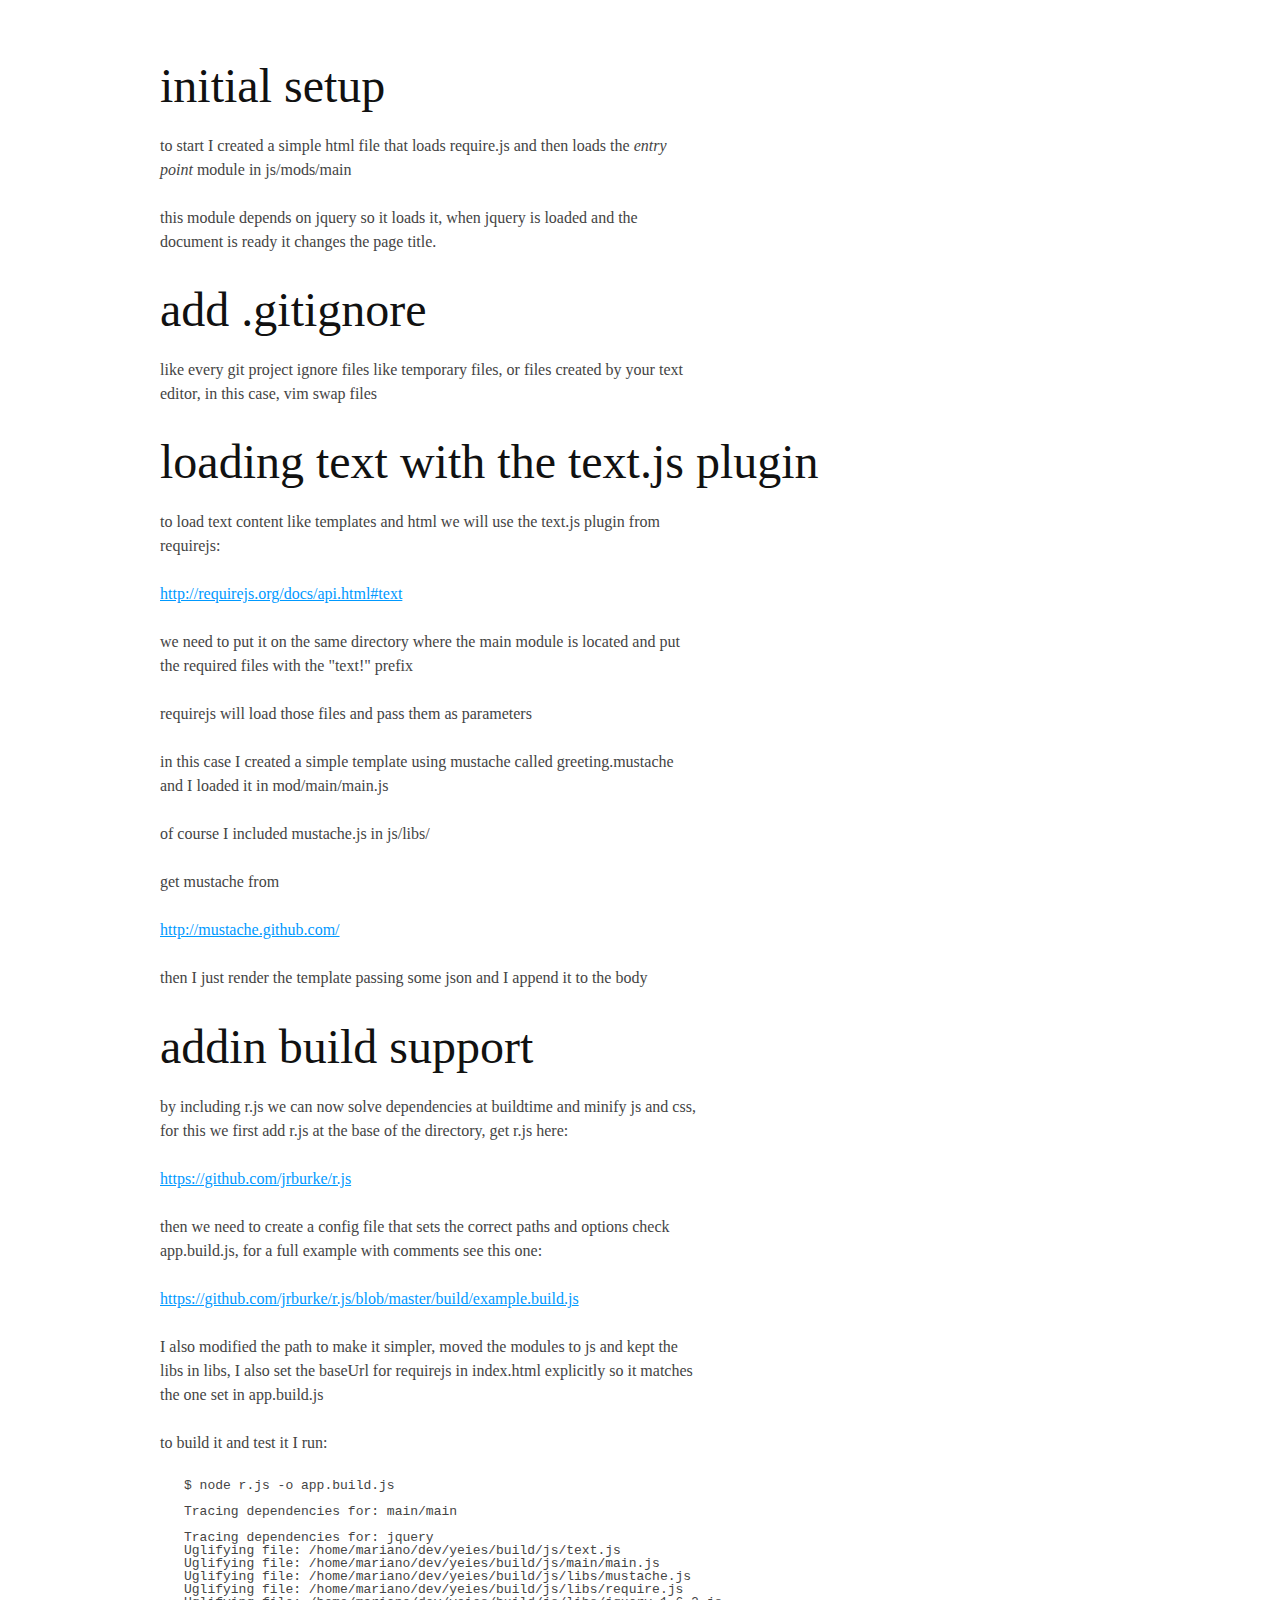
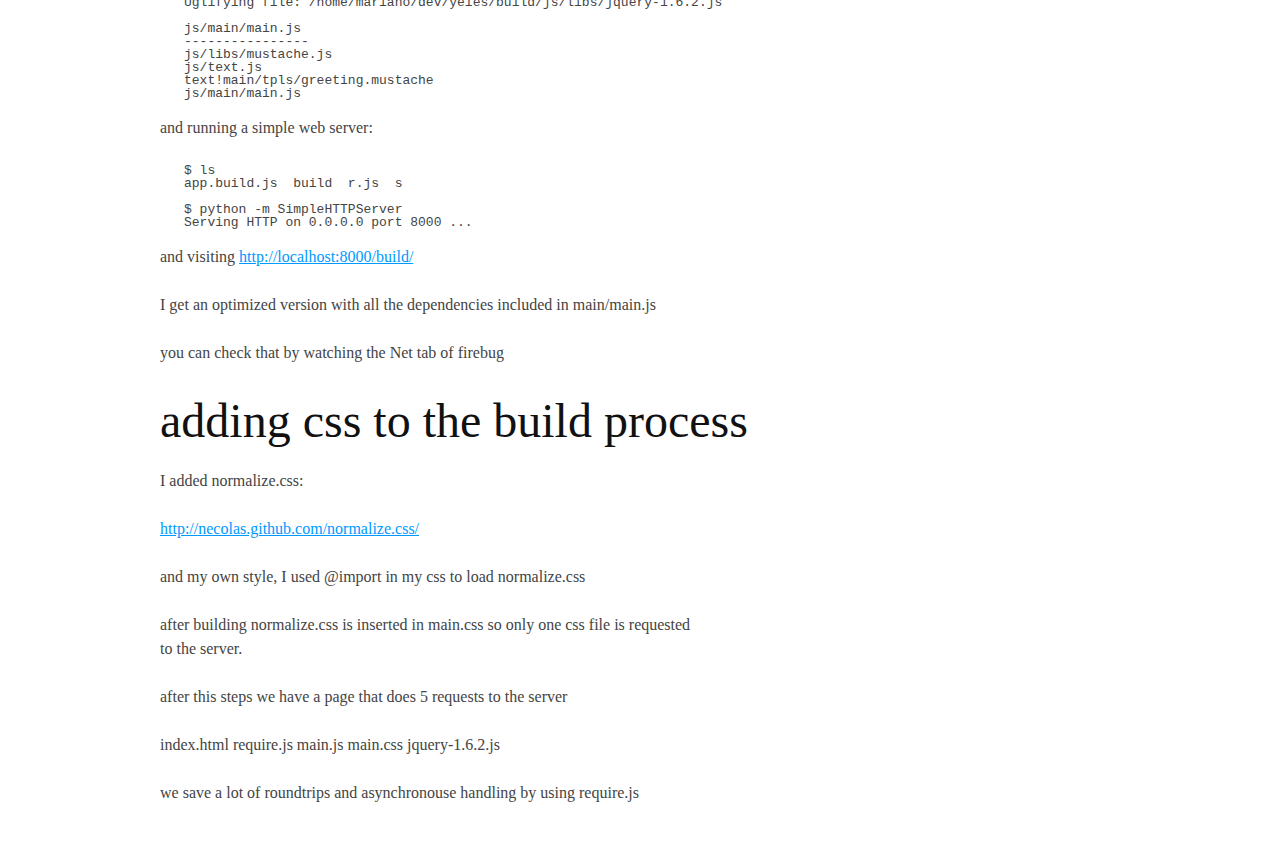
==== docs/all.html @ a3bd7a3f "a note on Tutorial Driven Development" ====
<?xml version="1.0" encoding="utf-8" ?>
<!DOCTYPE html PUBLIC "-//W3C//DTD XHTML 1.0 Transitional//EN" "http://www.w3.org/TR/xhtml1/DTD/xhtml1-transitional.dtd">
<html xmlns="http://www.w3.org/1999/xhtml" xml:lang="en" lang="en">
<head>
<meta http-equiv="Content-Type" content="text/html; charset=utf-8" />
<meta name="generator" content="Docutils 0.8: http://docutils.sourceforge.net/" />
<title></title>
<style type="text/css">

body{
    margin: 0 auto;
    font-family: Georgia, Palatino, serif;
    color: #444444;
    line-height: 1;
    max-width: 960px;
    padding: 30px;
}
h1, h2, h3, h4 {
    color: #111111;
    font-weight: 400;
}
h1, h2, h3, h4, h5, p {
    margin-bottom: 24px;
    padding: 0;
}
h1 {
    font-size: 48px;
}
h2 {
    font-size: 36px;
    margin: 24px 0 6px;
}
h3 {
    font-size: 24px;
}
h4 {
    font-size: 21px;
}
h5 {
    font-size: 18px;
}
a {
    color: #0099ff;
    margin: 0;
    padding: 0;
    vertical-align: baseline;
}
ul, ol {
    padding: 0;
    margin: 0;
}
li {
    line-height: 24px;
}
li ul, li ul {
	margin-left: 24px;
}
p, ul, ol {
    font-size: 16px;
    line-height: 24px;
    max-width: 540px;
}
pre {
    padding: 0px 24px;
    max-width: 800px;
    white-space: pre-wrap;
}
code {
    font-family: Consolas, Monaco, Andale Mono, monospace;
    line-height: 1.5;
    font-size: 13px;
}
aside {
    display: block;
    float: right;
    width: 390px;
}
blockquote {
    margin: 1em 2em;
    max-width: 476px;
}
blockquote p {
    color: #666;
    max-width: 460px;
}
hr {
    width: 540px;
    text-align: left;
    margin: 0 auto 0 0;
    color: #999;
}

</style>
</head>
<body>
<div class="document">


<div class="section" id="initial-setup">
<h1>initial setup</h1>
<p>to start I created a simple html file that loads require.js and
then loads the <em>entry point</em> module in js/mods/main</p>
<p>this module depends on jquery so it loads it, when jquery is loaded
and the document is ready it changes the page title.</p>
</div>
<div class="section" id="add-gitignore">
<h1>add .gitignore</h1>
<p>like every git project ignore files like temporary files, or
files created by your text editor, in this case, vim swap files</p>
</div>
<div class="section" id="loading-text-with-the-text-js-plugin">
<h1>loading text with the text.js plugin</h1>
<p>to load text content like templates and html we will use the
text.js plugin from requirejs:</p>
<p><a class="reference external" href="http://requirejs.org/docs/api.html#text">http://requirejs.org/docs/api.html#text</a></p>
<p>we need to put it on the same directory where the main module
is located and put the required files with the &quot;text!&quot; prefix</p>
<p>requirejs will load those files and pass them as parameters</p>
<p>in this case I created a simple template using mustache called
greeting.mustache and I loaded it in mod/main/main.js</p>
<p>of course I included mustache.js in js/libs/</p>
<p>get mustache from</p>
<p><a class="reference external" href="http://mustache.github.com/">http://mustache.github.com/</a></p>
<p>then I just render the template passing some json and I append
it to the body</p>
</div>
<div class="section" id="addin-build-support">
<h1>addin build support</h1>
<p>by including r.js we can now solve dependencies at buildtime and minify js and
css, for this we first add r.js at the base of the directory, get r.js here:</p>
<p><a class="reference external" href="https://github.com/jrburke/r.js">https://github.com/jrburke/r.js</a></p>
<p>then we need to create a config file that sets the correct paths and options
check app.build.js, for a full example with comments see this one:</p>
<p><a class="reference external" href="https://github.com/jrburke/r.js/blob/master/build/example.build.js">https://github.com/jrburke/r.js/blob/master/build/example.build.js</a></p>
<p>I also modified the path to make it simpler, moved the modules to js
and kept the libs in libs, I also set the baseUrl for requirejs in index.html
explicitly so it matches the one set in app.build.js</p>
<p>to build it and test it I run:</p>
<pre class="literal-block">
$ node r.js -o app.build.js

Tracing dependencies for: main/main

Tracing dependencies for: jquery
Uglifying file: /home/mariano/dev/yeies/build/js/text.js
Uglifying file: /home/mariano/dev/yeies/build/js/main/main.js
Uglifying file: /home/mariano/dev/yeies/build/js/libs/mustache.js
Uglifying file: /home/mariano/dev/yeies/build/js/libs/require.js
Uglifying file: /home/mariano/dev/yeies/build/js/libs/jquery-1.6.2.js

js/main/main.js
----------------
js/libs/mustache.js
js/text.js
text!main/tpls/greeting.mustache
js/main/main.js
</pre>
<p>and running a simple web server:</p>
<pre class="literal-block">
$ ls
app.build.js  build  r.js  s

$ python -m SimpleHTTPServer
Serving HTTP on 0.0.0.0 port 8000 ...
</pre>
<p>and visiting <a class="reference external" href="http://localhost:8000/build/">http://localhost:8000/build/</a></p>
<p>I get an optimized version with all the dependencies included in main/main.js</p>
<p>you can check that by watching the Net tab of firebug</p>
</div>
<div class="section" id="adding-css-to-the-build-process">
<h1>adding css to the build process</h1>
<p>I added normalize.css:</p>
<p><a class="reference external" href="http://necolas.github.com/normalize.css/">http://necolas.github.com/normalize.css/</a></p>
<p>and my own style, I used &#64;import in my css to load normalize.css</p>
<p>after building normalize.css is inserted in main.css so only one
css file is requested to the server.</p>
<p>after this steps we have a page that does 5 requests to the server</p>
<p>index.html
require.js
main.js
main.css
jquery-1.6.2.js</p>
<p>we save a lot of roundtrips and asynchronouse handling by using
require.js</p>
</div>
</div>
</body>
</html>
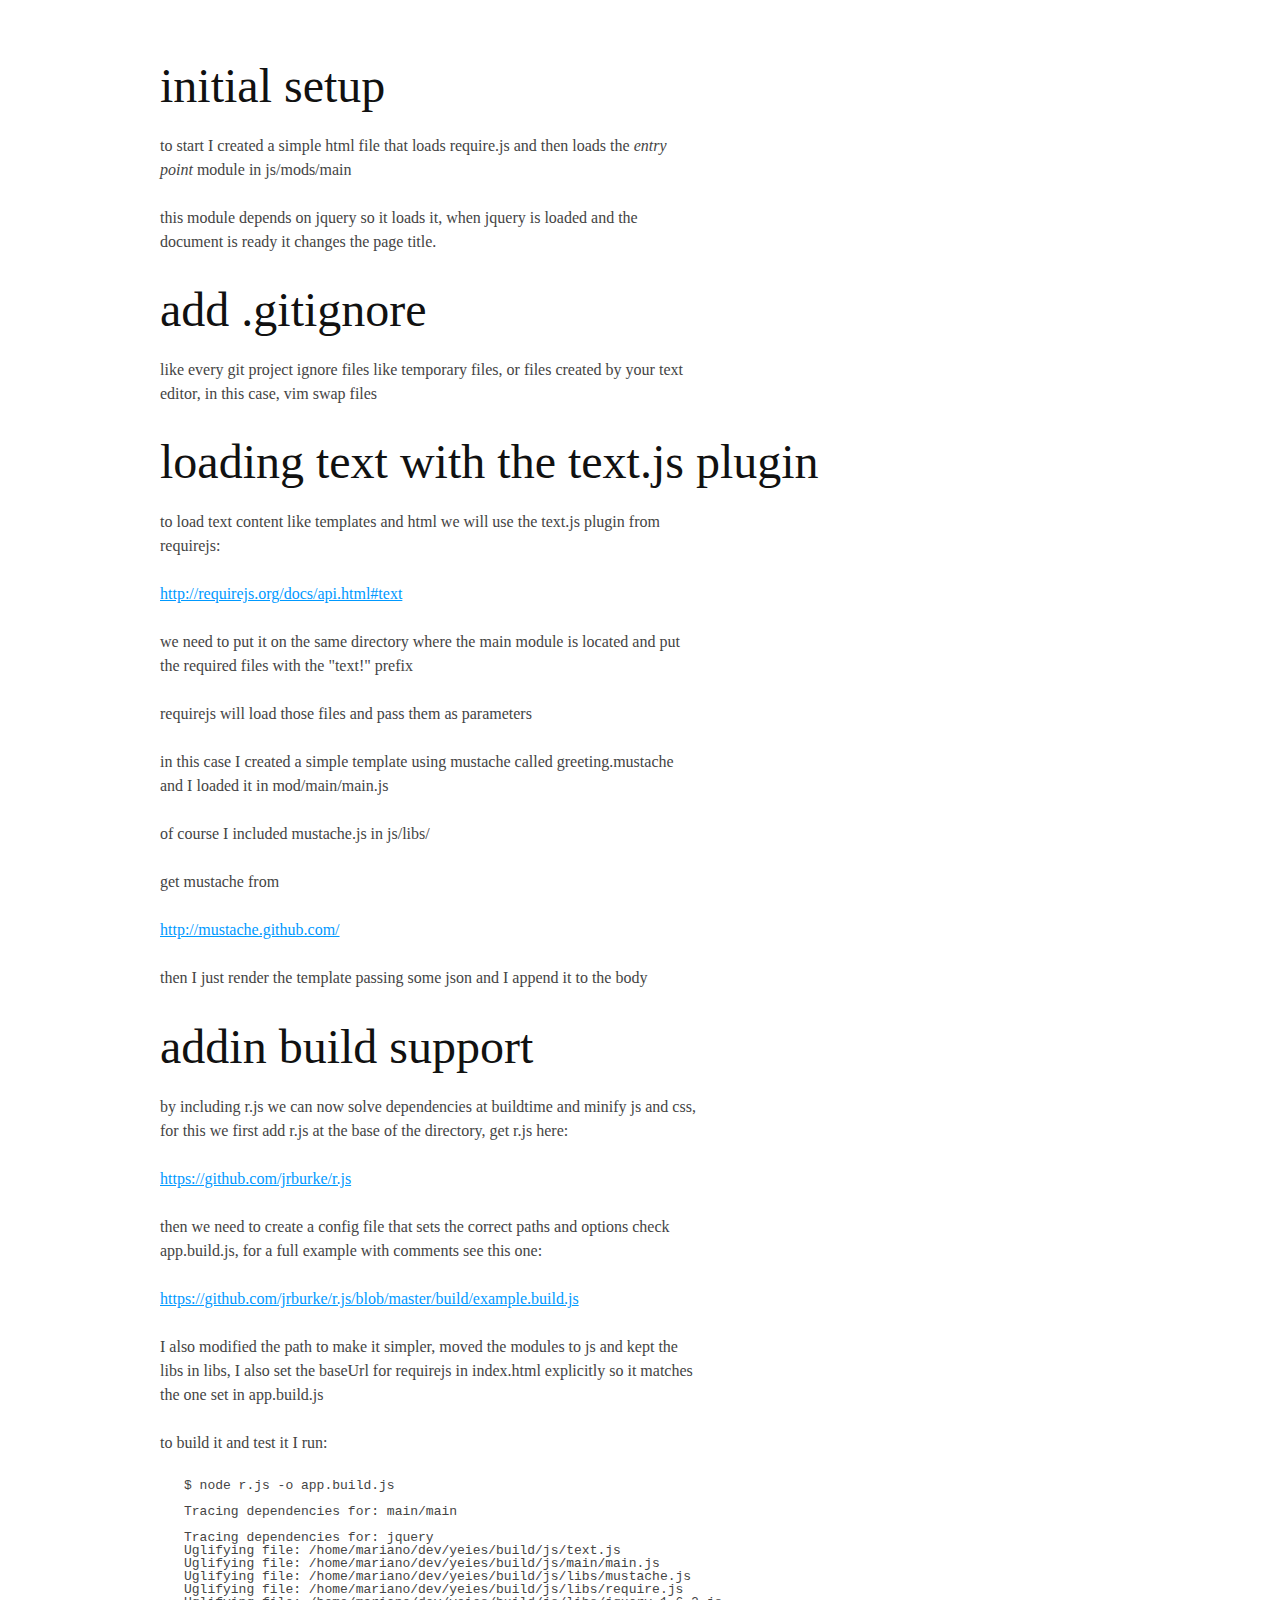
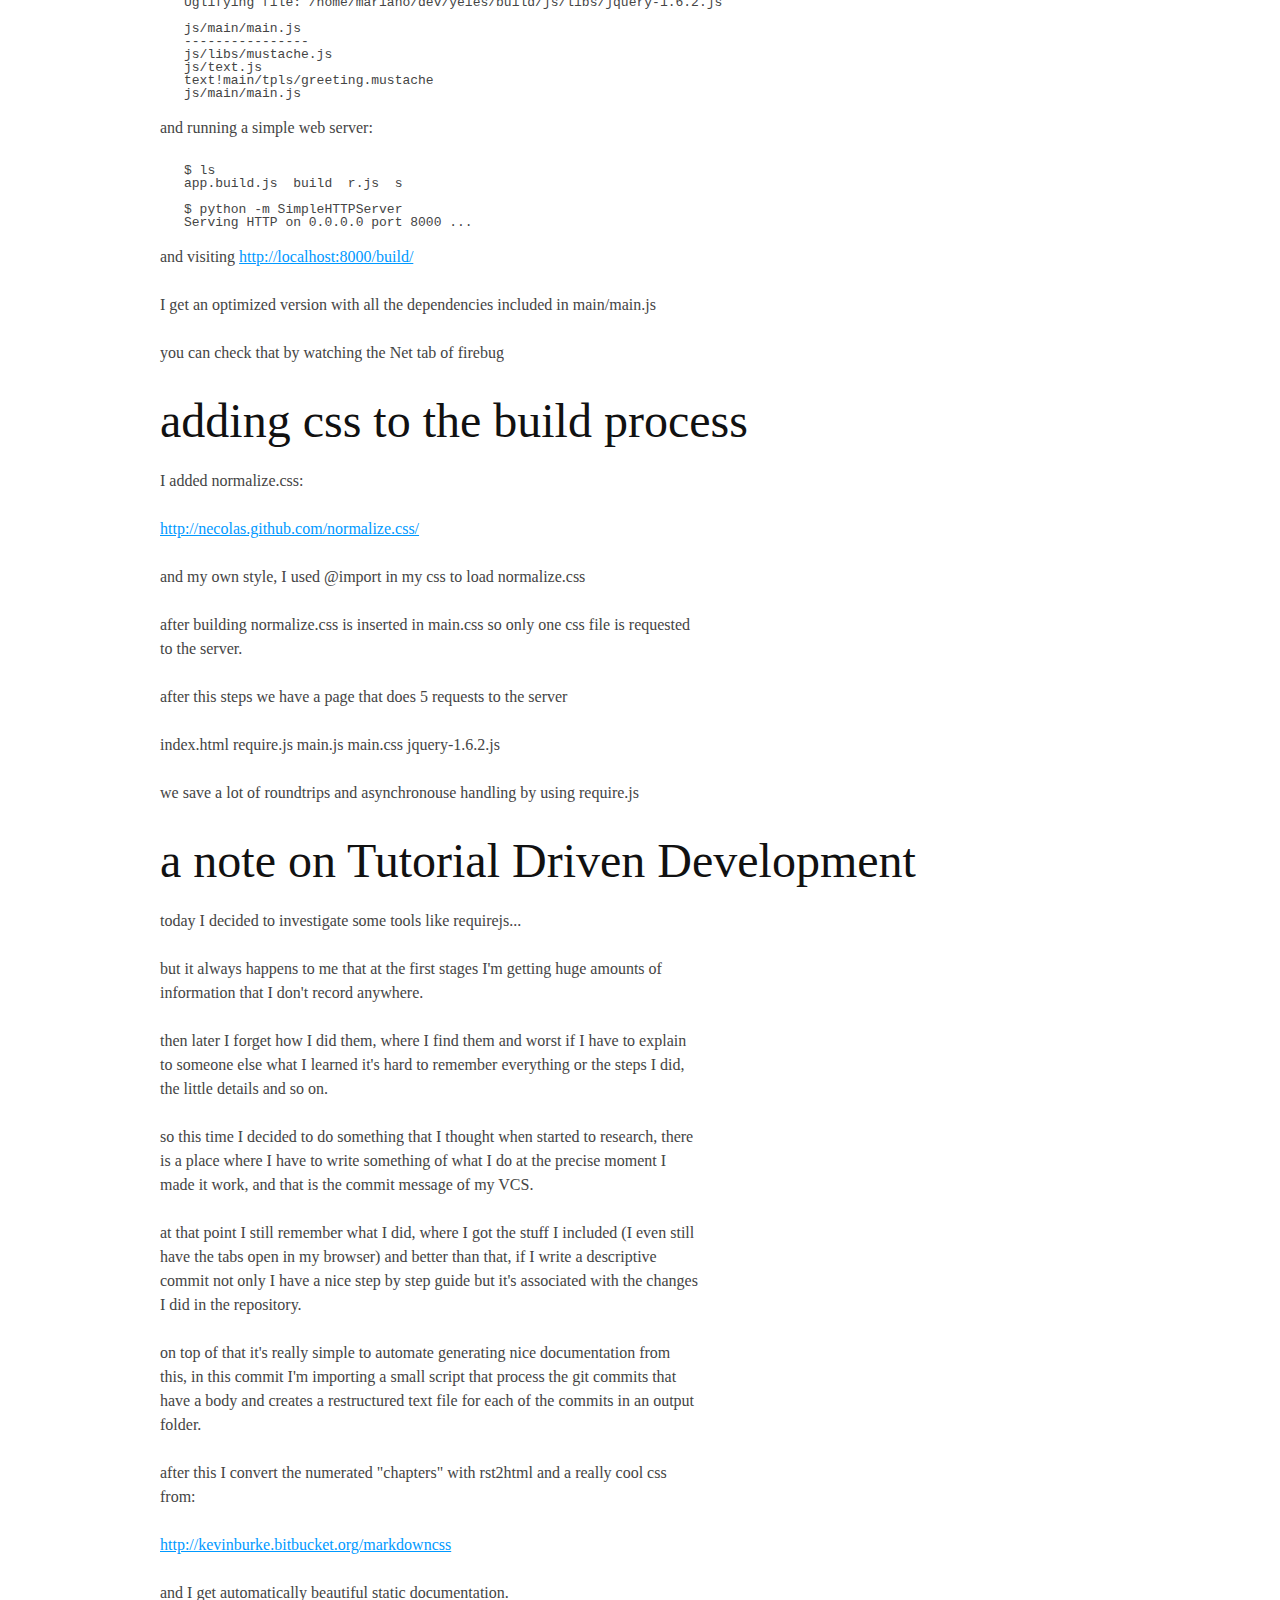
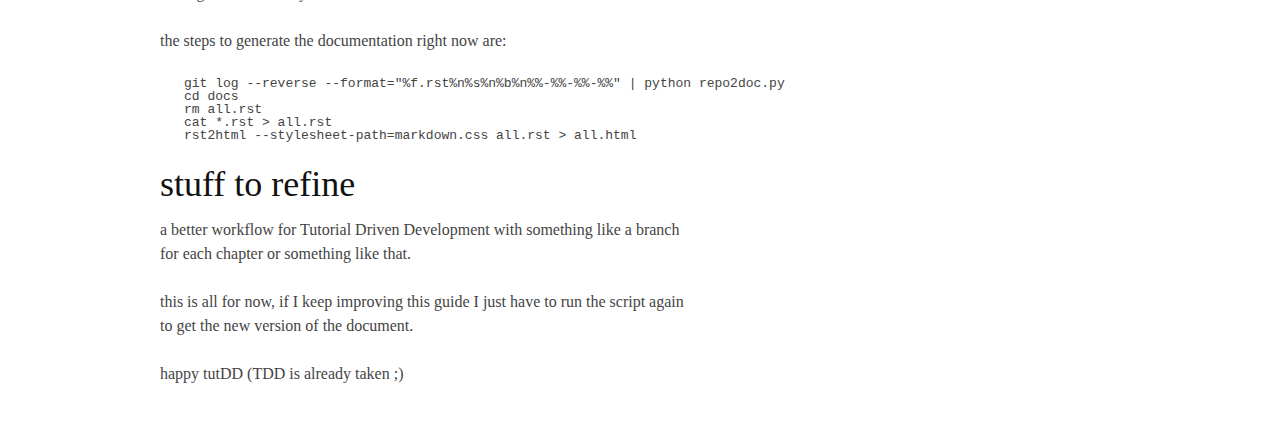
==== commit 55f9bcc1: "amended last commit to add instructions on how to build the docs" ====
--- a/docs/all.html
+++ b/docs/all.html
@@ -183,6 +183,50 @@
 <p>we save a lot of roundtrips and asynchronouse handling by using
 require.js</p>
 </div>
+<div class="section" id="a-note-on-tutorial-driven-development">
+<h1>a note on Tutorial Driven Development</h1>
+<p>today I decided to investigate some tools like requirejs...</p>
+<p>but it always happens to me that at the first stages I'm getting
+huge amounts of information that I don't record anywhere.</p>
+<p>then later I forget how I did them, where I find them and worst
+if I have to explain to someone else what I learned it's hard
+to remember everything or the steps I did, the little details and
+so on.</p>
+<p>so this time I decided to do something that I thought when started
+to research, there is a place where I have to write something of
+what I do at the precise moment I made it work, and that is the
+commit message of my VCS.</p>
+<p>at that point I still remember what I did, where I got the stuff
+I included (I even still have the tabs open in my browser) and
+better than that, if I write a descriptive commit not only I have
+a nice step by step guide but it's associated with the changes I
+did in the repository.</p>
+<p>on top of that it's really simple to automate generating nice
+documentation from this, in this commit I'm importing a small
+script that process the git commits that have a body and creates
+a restructured text file for each of the commits in an output
+folder.</p>
+<p>after this I convert the numerated &quot;chapters&quot; with rst2html and
+a really cool css from:</p>
+<p><a class="reference external" href="http://kevinburke.bitbucket.org/markdowncss">http://kevinburke.bitbucket.org/markdowncss</a></p>
+<p>and I get automatically beautiful static documentation.</p>
+<p>the steps to generate the documentation right now are:</p>
+<pre class="literal-block">
+git log --reverse --format=&quot;%f.rst%n%s%n%b%n%%-%%-%%-%%&quot; | python repo2doc.py
+cd docs
+rm all.rst
+cat *.rst &gt; all.rst
+rst2html --stylesheet-path=markdown.css all.rst &gt; all.html
+</pre>
+<div class="section" id="stuff-to-refine">
+<h2>stuff to refine</h2>
+<p>a better workflow for Tutorial Driven Development with something
+like a branch for each chapter or something like that.</p>
+<p>this is all for now, if I keep improving this guide I just have
+to run the script again to get the new version of the document.</p>
+<p>happy tutDD (TDD is already taken ;)</p>
+</div>
+</div>
 </div>
 </body>
 </html>
